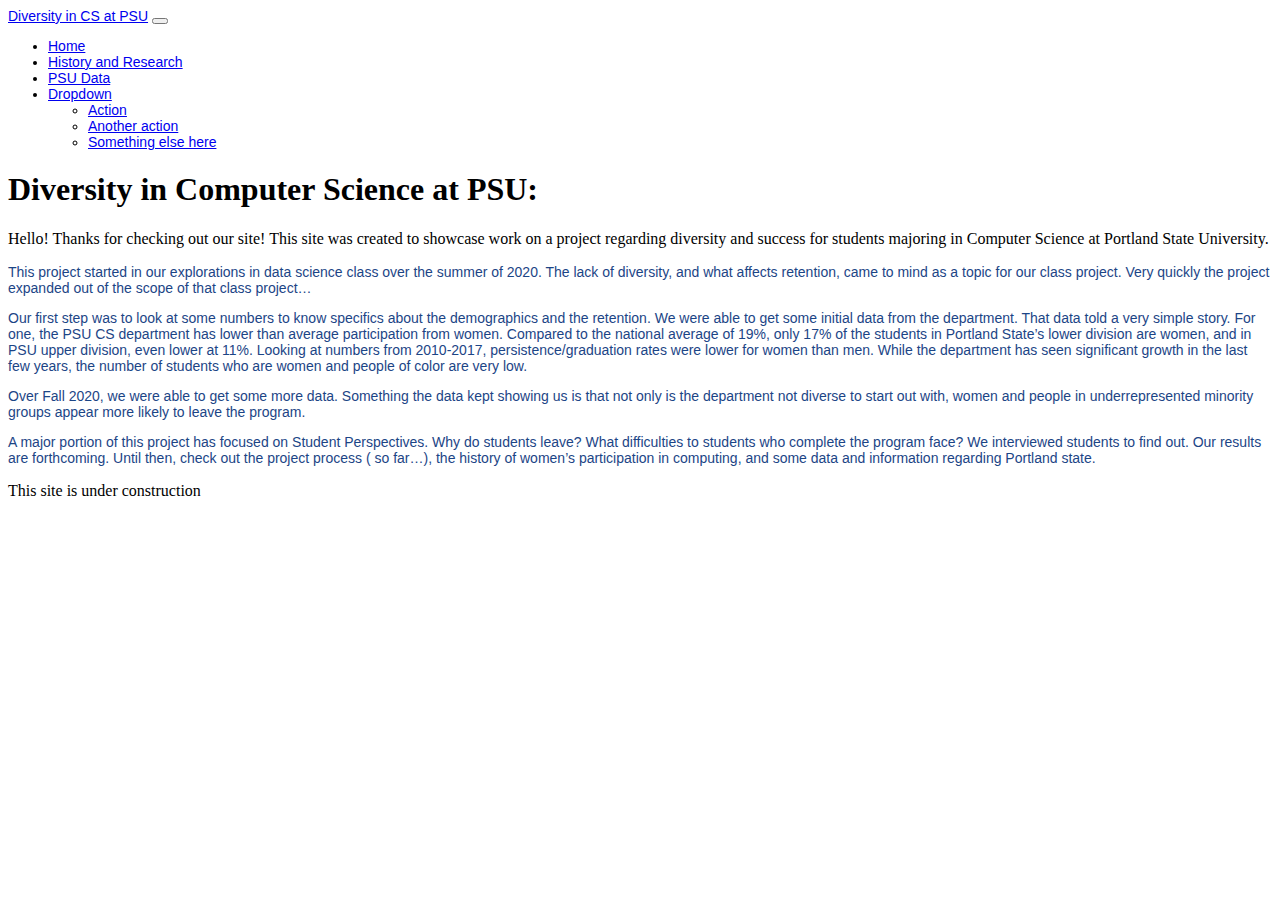
==== index.html @ be18b997 "Merge pull request #6 from sarahhaskew/fix-css" ====
<!DOCTYPE html>
<html>
  <head>
    <!-- Required meta tags -->
    <meta charset="utf-8">
    <meta name="viewport" content="width=device-width, initial-scale=1">
    <link rel="stylesheet" href="resources/css/index.css">
    <!-- Bootstrap CSS -->
    <link href="https://cdn.jsdelivr.net/npm/bootstrap@5.0.0-beta2/dist/css/bootstrap.min.css" rel="stylesheet" integrity="sha384-BmbxuPwQa2lc/FVzBcNJ7UAyJxM6wuqIj61tLrc4wSX0szH/Ev+nYRRuWlolflfl" crossorigin="anonymous">
    <title>Diversity in CS at PSU</title>
  </head>
  <body>
    <nav class="navbar navbar-expand-lg navbar-light bg-light">
      <div class="container-fluid">
        <a class="navbar-brand" href="index.html">Diversity in CS at PSU</a>
        <button class="navbar-toggler" type="button" data-bs-toggle="collapse" data-bs-target="#navbarNavDropdown" aria-controls="navbarNavDropdown" aria-expanded="false" aria-label="Toggle navigation">
          <span class="navbar-toggler-icon"></span>
        </button>
        <div class="collapse navbar-collapse" id="navbarNavDropdown">
          <ul class="navbar-nav">
            <li class="nav-item">
              <a class="nav-link active" aria-current="page" href="index.html">Home</a>
            </li>
            <li class="nav-item">
              <a class="nav-link" href="history.html">History and Research</a>
            </li>
            <li class="nav-item">
              <a class="nav-link" href="data.html">PSU Data</a>
            </li>
            <li class="nav-item dropdown">
              <a class="nav-link dropdown-toggle" href="#" id="navbarDropdownMenuLink" role="button" data-bs-toggle="dropdown" aria-expanded="false">
                Dropdown
              </a>
              <ul class="dropdown-menu" aria-labelledby="navbarDropdownMenuLink">
                <li><a class="dropdown-item" href="#">Action</a></li>
                <li><a class="dropdown-item" href="#">Another action</a></li>
                <li><a class="dropdown-item" href="#">Something else here</a></li>
              </ul>
            </li>
          </ul>
        </div>
      </div>
    </nav>
    <div class="container">
      <div class="pricing-header px-3 py-3 pt-md-5 pb-md-4 mx-auto text-center">
        <h1 class="display-4">Diversity in Computer Science at PSU:</h1>
        <p class="lead">Hello! Thanks for checking out our site! This site was created to showcase work on a project regarding diversity and success for students majoring in Computer Science at Portland State University.
        </p>
<!--        <iframe width='1000px' height='100%' src="https://docs.google.com/document/d/e/2PACX-1vRWYHnr3Yd4JcTdKhniodIVMmDw5Dr3vNUWevD5lOnCRa7Z5SJSOMG125zQT686nGfSyzwkZkU-6_el/pub?embedded=true"></iframe>-->
      </div>
    </div>
    <div class="container-fluid">
      <div class="content">
          <p class="c1"><span class="c0">This project started in our explorations in data science class over the summer of 2020. The lack of diversity, and what affects retention, came to mind as a topic for our class project. Very quickly the project expanded out of the scope of that class project&hellip;</span></p>
          <p class="c1"><span class="c0">Our first step was to look at some numbers to know specifics about the demographics and the retention. We were able to get some initial data from the department. That data told a very simple story. For one, the PSU CS department has lower than average participation from women. Compared to the national average of 19%,  only 17% of the students in Portland State’s lower division are women, and in PSU upper division, even lower at 11%. Looking at numbers from 2010-2017, persistence/graduation rates were lower for women than men. While the department has seen significant growth in the last few years, the number of students who are women and people of color are very low. 
          </span></p>
          <p class="c1 c3"><span class="c0"></span></p>
          <p class="c1"><span class="c0">Over Fall 2020, we were able to get some more data. Something the data kept showing us is that not only is the department not diverse to start out with, women and people in underrepresented minority groups appear more likely to leave the program.</span></p>
          <p class="c1 c3"><span class="c0"></span></p>
          <p class="c1"><span class="c0">A major portion of this project has focused on Student Perspectives. Why do students leave? What difficulties to students who complete the program face? We interviewed students to find out. Our results are forthcoming. Until then, check out the project process ( so far…), the history of women’s participation in computing, and some data and information regarding Portland state. 
          </span></p>
        </div>
      </div>
    <div class="container text-center pt-4">
      <p class="lead">This site is under construction</p>
    </div>
    <!-- Bootstrap JS Dependencies -->
    <script src="https://cdn.jsdelivr.net/npm/bootstrap@5.0.0-beta2/dist/js/bootstrap.bundle.min.js" integrity="sha384-b5kHyXgcpbZJO/tY9Ul7kGkf1S0CWuKcCD38l8YkeH8z8QjE0GmW1gYU5S9FOnJ0" crossorigin="anonymous"></script>
  </body>
</html>
---- resources/css/index.css ----
.content {
  font-family: 'Segoe UI', Tahoma, Geneva, Verdana, sans-serif;
  font-size: 14px;
  color: #1c4586;
}

.navbar {
  font-family: 'Segoe UI', Tahoma, Geneva, Verdana, sans-serif;
  font-size: 14px;
}
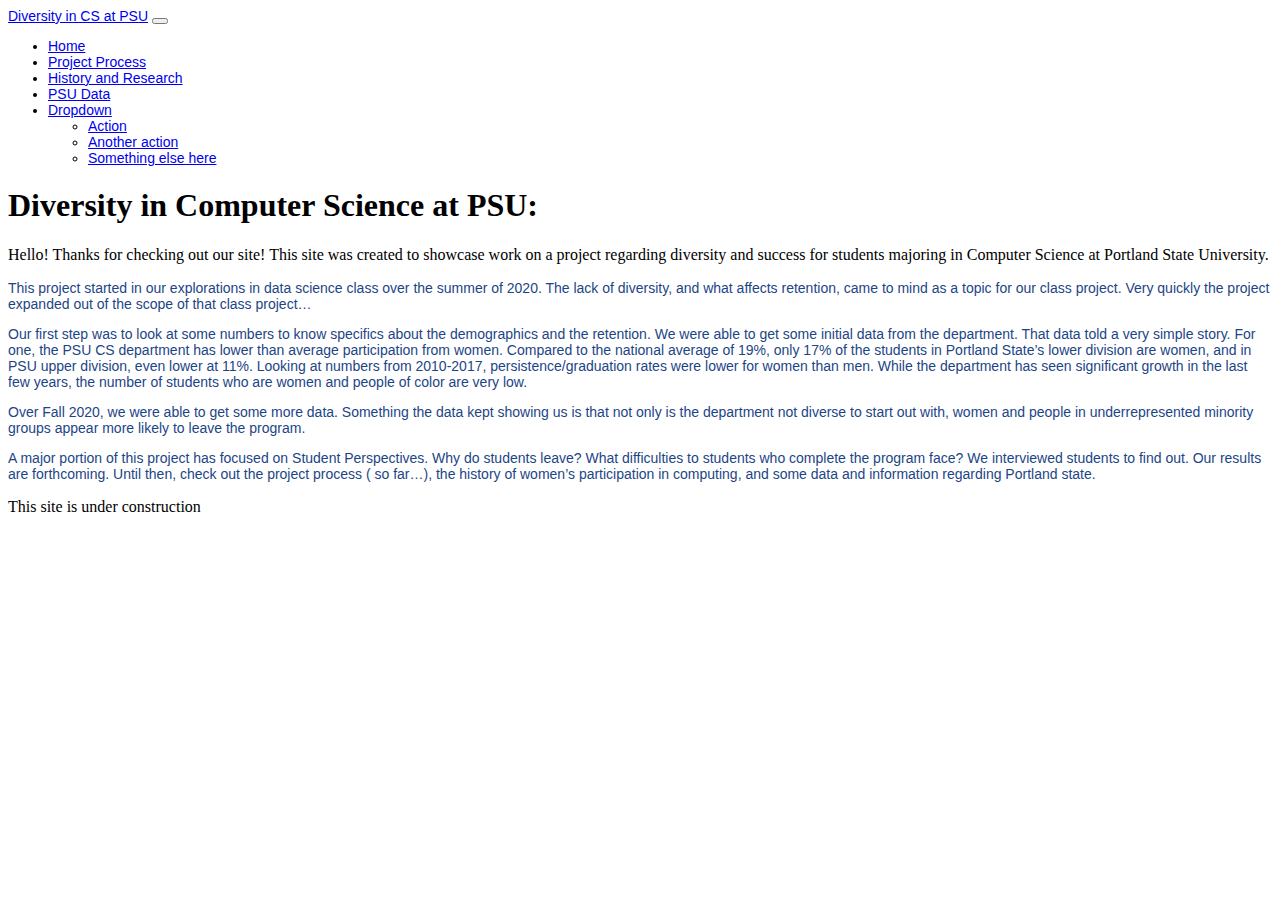
==== commit de5ea0c7: "added process page" ====
--- a/index.html
+++ b/index.html
@@ -21,6 +21,11 @@
             <li class="nav-item">
               <a class="nav-link active" aria-current="page" href="index.html">Home</a>
             </li>
+
+            <li class="nav-item">
+              <a class="nav-link" href="process.html">Project Process</a>
+            </li>
+
             <li class="nav-item">
               <a class="nav-link" href="history.html">History and Research</a>
             </li>
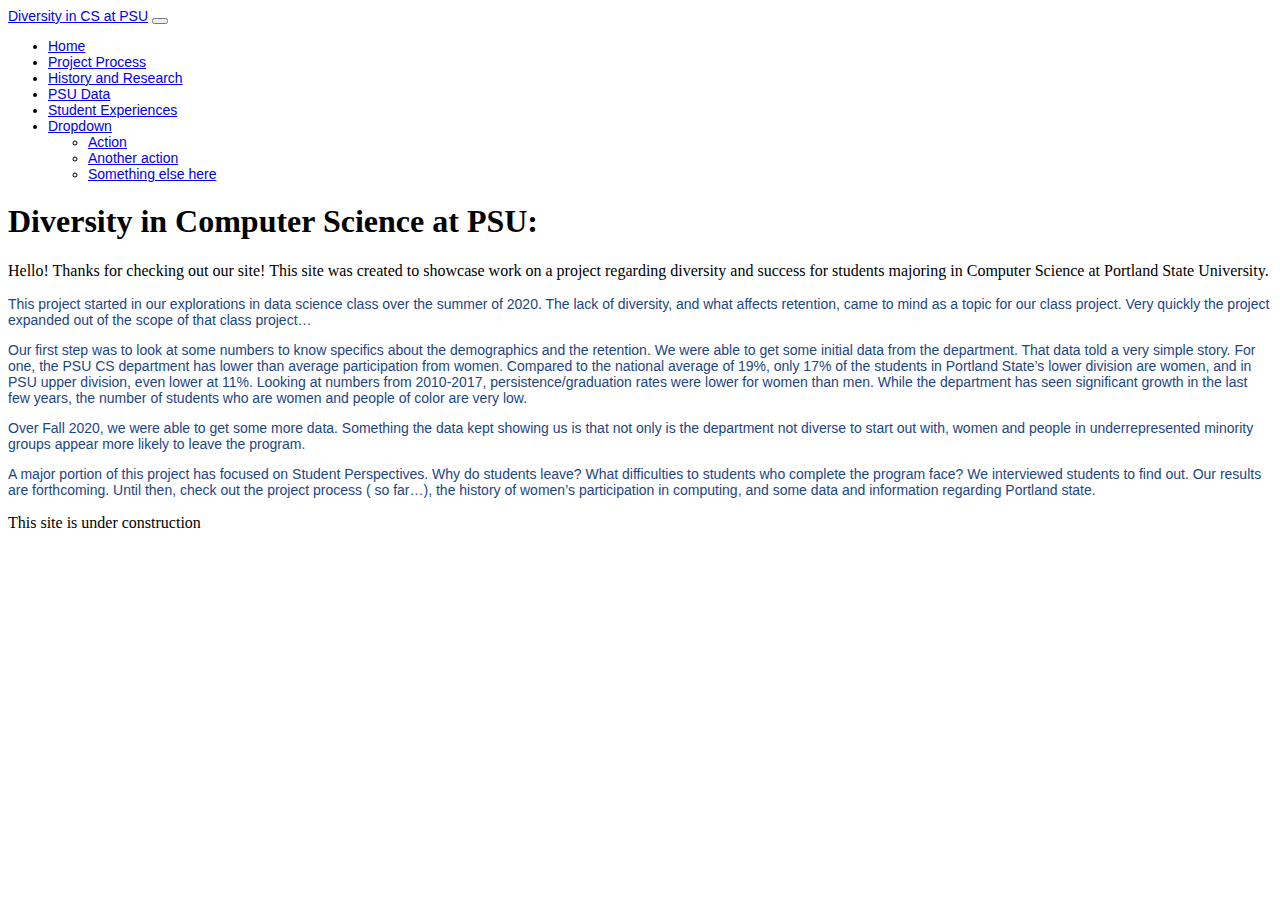
==== commit 20f54212: "adding student experience page" ====
--- a/index.html
+++ b/index.html
@@ -31,6 +31,9 @@
             </li>
             <li class="nav-item">
               <a class="nav-link" href="data.html">PSU Data</a>
+            </li>
+            <li class="nav-item">
+              <a class="nav-link" href="experience.html">Student Experiences</a>
             </li>
             <li class="nav-item dropdown">
               <a class="nav-link dropdown-toggle" href="#" id="navbarDropdownMenuLink" role="button" data-bs-toggle="dropdown" aria-expanded="false">
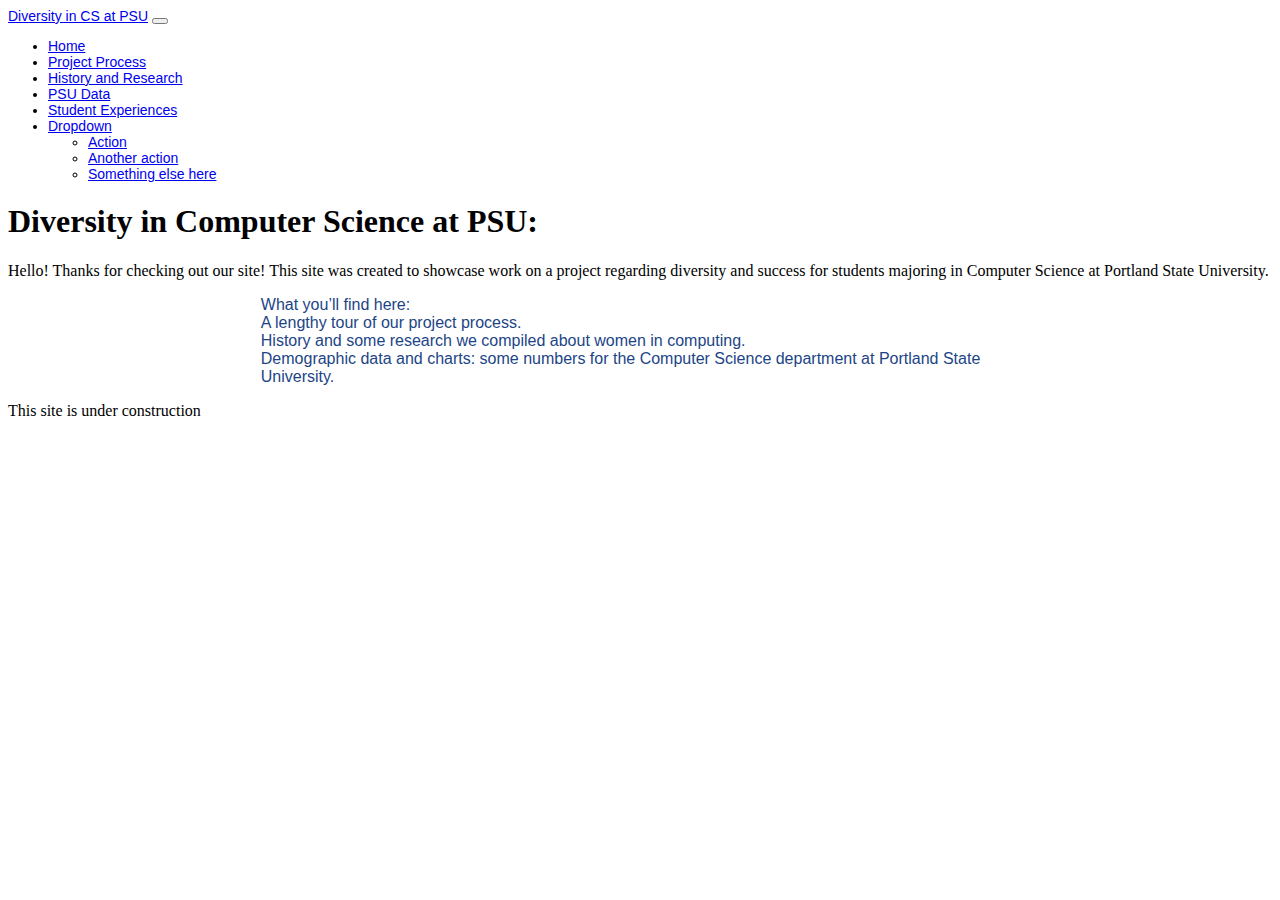
==== commit 2d1a992a: "edited home page and experiences" ====
--- a/index.html
+++ b/index.html
@@ -59,14 +59,10 @@
     </div>
     <div class="container-fluid">
       <div class="content">
-          <p class="c1"><span class="c0">This project started in our explorations in data science class over the summer of 2020. The lack of diversity, and what affects retention, came to mind as a topic for our class project. Very quickly the project expanded out of the scope of that class project&hellip;</span></p>
-          <p class="c1"><span class="c0">Our first step was to look at some numbers to know specifics about the demographics and the retention. We were able to get some initial data from the department. That data told a very simple story. For one, the PSU CS department has lower than average participation from women. Compared to the national average of 19%,  only 17% of the students in Portland State’s lower division are women, and in PSU upper division, even lower at 11%. Looking at numbers from 2010-2017, persistence/graduation rates were lower for women than men. While the department has seen significant growth in the last few years, the number of students who are women and people of color are very low. 
-          </span></p>
-          <p class="c1 c3"><span class="c0"></span></p>
-          <p class="c1"><span class="c0">Over Fall 2020, we were able to get some more data. Something the data kept showing us is that not only is the department not diverse to start out with, women and people in underrepresented minority groups appear more likely to leave the program.</span></p>
-          <p class="c1 c3"><span class="c0"></span></p>
-          <p class="c1"><span class="c0">A major portion of this project has focused on Student Perspectives. Why do students leave? What difficulties to students who complete the program face? We interviewed students to find out. Our results are forthcoming. Until then, check out the project process ( so far…), the history of women’s participation in computing, and some data and information regarding Portland state. 
-          </span></p>
+          <p class="c1"><span class="c0">What you’ll find here: <br> A lengthy tour of our project process.
+            <br>History and some research we compiled about women in computing.
+            <br>Demographic data and charts: some numbers for the Computer Science department at Portland State University.
+            </span></p>
         </div>
       </div>
     <div class="container text-center pt-4">
--- a/resources/css/index.css
+++ b/resources/css/index.css
@@ -1,7 +1,8 @@
 .content {
   font-family: 'Segoe UI', Tahoma, Geneva, Verdana, sans-serif;
-  font-size: 14px;
+  font-size: 16px;
   color: #1c4586;
+  margin: 0 20% 0;
 }
 
 .navbar {
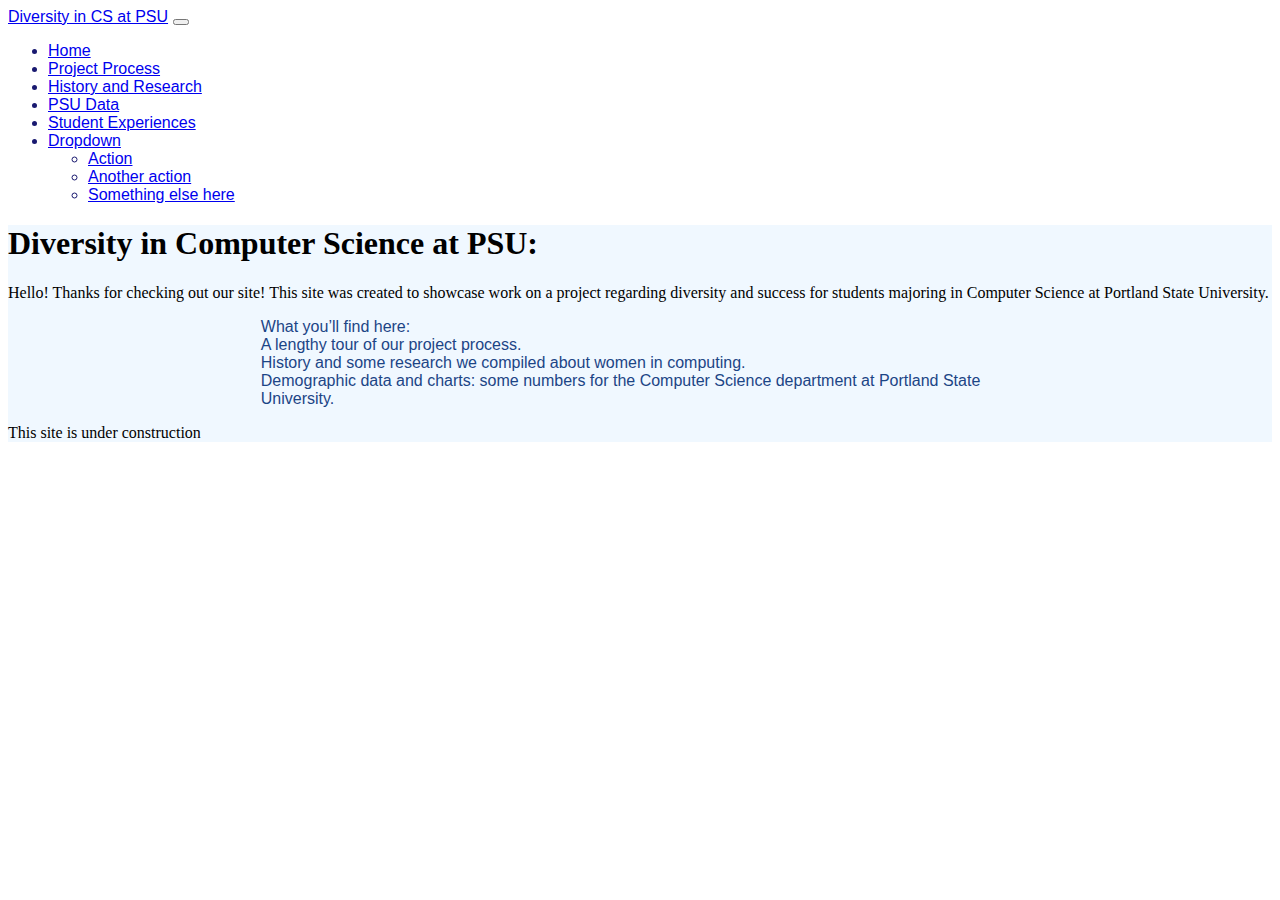
==== commit b0656a18: "nav bar font size, added aliceblue bkgd, formatted w/ prettier" ====
--- a/index.html
+++ b/index.html
@@ -1,74 +1,86 @@
 <!DOCTYPE html>
 <html>
-  <head>
-    <!-- Required meta tags -->
-    <meta charset="utf-8">
-    <meta name="viewport" content="width=device-width, initial-scale=1">
-    <link rel="stylesheet" href="resources/css/index.css">
-    <!-- Bootstrap CSS -->
-    <link href="https://cdn.jsdelivr.net/npm/bootstrap@5.0.0-beta2/dist/css/bootstrap.min.css" rel="stylesheet" integrity="sha384-BmbxuPwQa2lc/FVzBcNJ7UAyJxM6wuqIj61tLrc4wSX0szH/Ev+nYRRuWlolflfl" crossorigin="anonymous">
-    <title>Diversity in CS at PSU</title>
-  </head>
-  <body>
-    <nav class="navbar navbar-expand-lg navbar-light bg-light">
-      <div class="container-fluid">
-        <a class="navbar-brand" href="index.html">Diversity in CS at PSU</a>
-        <button class="navbar-toggler" type="button" data-bs-toggle="collapse" data-bs-target="#navbarNavDropdown" aria-controls="navbarNavDropdown" aria-expanded="false" aria-label="Toggle navigation">
-          <span class="navbar-toggler-icon"></span>
-        </button>
-        <div class="collapse navbar-collapse" id="navbarNavDropdown">
-          <ul class="navbar-nav">
-            <li class="nav-item">
-              <a class="nav-link active" aria-current="page" href="index.html">Home</a>
-            </li>
 
-            <li class="nav-item">
-              <a class="nav-link" href="process.html">Project Process</a>
-            </li>
+<head>
+  <!-- Required meta tags -->
+  <meta charset="utf-8">
+  <meta name="viewport" content="width=device-width, initial-scale=1">
+  <link rel="stylesheet" href="resources/css/index.css">
+  <!-- Bootstrap CSS -->
+  <link href="https://cdn.jsdelivr.net/npm/bootstrap@5.0.0-beta2/dist/css/bootstrap.min.css" rel="stylesheet"
+    integrity="sha384-BmbxuPwQa2lc/FVzBcNJ7UAyJxM6wuqIj61tLrc4wSX0szH/Ev+nYRRuWlolflfl" crossorigin="anonymous">
+  <title>Diversity in CS at PSU</title>
+</head>
 
-            <li class="nav-item">
-              <a class="nav-link" href="history.html">History and Research</a>
-            </li>
-            <li class="nav-item">
-              <a class="nav-link" href="data.html">PSU Data</a>
-            </li>
-            <li class="nav-item">
-              <a class="nav-link" href="experience.html">Student Experiences</a>
-            </li>
-            <li class="nav-item dropdown">
-              <a class="nav-link dropdown-toggle" href="#" id="navbarDropdownMenuLink" role="button" data-bs-toggle="dropdown" aria-expanded="false">
-                Dropdown
-              </a>
-              <ul class="dropdown-menu" aria-labelledby="navbarDropdownMenuLink">
-                <li><a class="dropdown-item" href="#">Action</a></li>
-                <li><a class="dropdown-item" href="#">Another action</a></li>
-                <li><a class="dropdown-item" href="#">Something else here</a></li>
-              </ul>
-            </li>
-          </ul>
-        </div>
+<body>
+  <nav class="navbar navbar-expand-lg navbar-light bg-light">
+    <div class="container-fluid">
+      <a class="navbar-brand" href="index.html">Diversity in CS at PSU</a>
+      <button class="navbar-toggler" type="button" data-bs-toggle="collapse" data-bs-target="#navbarNavDropdown"
+        aria-controls="navbarNavDropdown" aria-expanded="false" aria-label="Toggle navigation">
+        <span class="navbar-toggler-icon"></span>
+      </button>
+      <div class="collapse navbar-collapse" id="navbarNavDropdown">
+        <ul class="navbar-nav">
+          <li class="nav-item">
+            <a class="nav-link active" aria-current="page" href="index.html">Home</a>
+          </li>
+
+          <li class="nav-item">
+            <a class="nav-link" href="process.html">Project Process</a>
+          </li>
+
+          <li class="nav-item">
+            <a class="nav-link" href="history.html">History and Research</a>
+          </li>
+          <li class="nav-item">
+            <a class="nav-link" href="data.html">PSU Data</a>
+          </li>
+          <li class="nav-item">
+            <a class="nav-link" href="experience.html">Student Experiences</a>
+          </li>
+          <li class="nav-item dropdown">
+            <a class="nav-link dropdown-toggle" href="#" id="navbarDropdownMenuLink" role="button"
+              data-bs-toggle="dropdown" aria-expanded="false">
+              Dropdown
+            </a>
+            <ul class="dropdown-menu" aria-labelledby="navbarDropdownMenuLink">
+              <li><a class="dropdown-item" href="#">Action</a></li>
+              <li><a class="dropdown-item" href="#">Another action</a></li>
+              <li><a class="dropdown-item" href="#">Something else here</a></li>
+            </ul>
+          </li>
+        </ul>
       </div>
-    </nav>
+    </div>
+  </nav>
+  <div class="page-content">
     <div class="container">
       <div class="pricing-header px-3 py-3 pt-md-5 pb-md-4 mx-auto text-center">
         <h1 class="display-4">Diversity in Computer Science at PSU:</h1>
-        <p class="lead">Hello! Thanks for checking out our site! This site was created to showcase work on a project regarding diversity and success for students majoring in Computer Science at Portland State University.
+        <p class="lead">Hello! Thanks for checking out our site! This site was created to showcase work on a project
+          regarding diversity and success for students majoring in Computer Science at Portland State University.
         </p>
-<!--        <iframe width='1000px' height='100%' src="https://docs.google.com/document/d/e/2PACX-1vRWYHnr3Yd4JcTdKhniodIVMmDw5Dr3vNUWevD5lOnCRa7Z5SJSOMG125zQT686nGfSyzwkZkU-6_el/pub?embedded=true"></iframe>-->
+        <!--        <iframe width='1000px' height='100%' src="https://docs.google.com/document/d/e/2PACX-1vRWYHnr3Yd4JcTdKhniodIVMmDw5Dr3vNUWevD5lOnCRa7Z5SJSOMG125zQT686nGfSyzwkZkU-6_el/pub?embedded=true"></iframe>-->
       </div>
     </div>
     <div class="container-fluid">
       <div class="content">
-          <p class="c1"><span class="c0">What you’ll find here: <br> A lengthy tour of our project process.
+        <p class="c1"><span class="c0">What you’ll find here: <br> A lengthy tour of our project process.
             <br>History and some research we compiled about women in computing.
-            <br>Demographic data and charts: some numbers for the Computer Science department at Portland State University.
-            </span></p>
-        </div>
+            <br>Demographic data and charts: some numbers for the Computer Science department at Portland State
+            University.
+          </span></p>
       </div>
+    </div>
     <div class="container text-center pt-4">
       <p class="lead">This site is under construction</p>
     </div>
-    <!-- Bootstrap JS Dependencies -->
-    <script src="https://cdn.jsdelivr.net/npm/bootstrap@5.0.0-beta2/dist/js/bootstrap.bundle.min.js" integrity="sha384-b5kHyXgcpbZJO/tY9Ul7kGkf1S0CWuKcCD38l8YkeH8z8QjE0GmW1gYU5S9FOnJ0" crossorigin="anonymous"></script>
-  </body>
+  </div>
+  <!-- Bootstrap JS Dependencies -->
+  <script src="https://cdn.jsdelivr.net/npm/bootstrap@5.0.0-beta2/dist/js/bootstrap.bundle.min.js"
+    integrity="sha384-b5kHyXgcpbZJO/tY9Ul7kGkf1S0CWuKcCD38l8YkeH8z8QjE0GmW1gYU5S9FOnJ0"
+    crossorigin="anonymous"></script>
+</body>
+
 </html>--- a/resources/css/index.css
+++ b/resources/css/index.css
@@ -1,11 +1,19 @@
 .content {
-  font-family: 'Segoe UI', Tahoma, Geneva, Verdana, sans-serif;
+  font-family: "Segoe UI", Tahoma, Geneva, Verdana, sans-serif;
   font-size: 16px;
   color: #1c4586;
   margin: 0 20% 0;
 }
 
 .navbar {
-  font-family: 'Segoe UI', Tahoma, Geneva, Verdana, sans-serif;
-  font-size: 14px;
-}+  font-family: "Segoe UI", Tahoma, Geneva, Verdana, sans-serif;
+  font-size: 16px;
+}
+
+.container-fluid {
+  color: midnightblue;
+}
+
+.page-content {
+  background-color: aliceblue;
+}
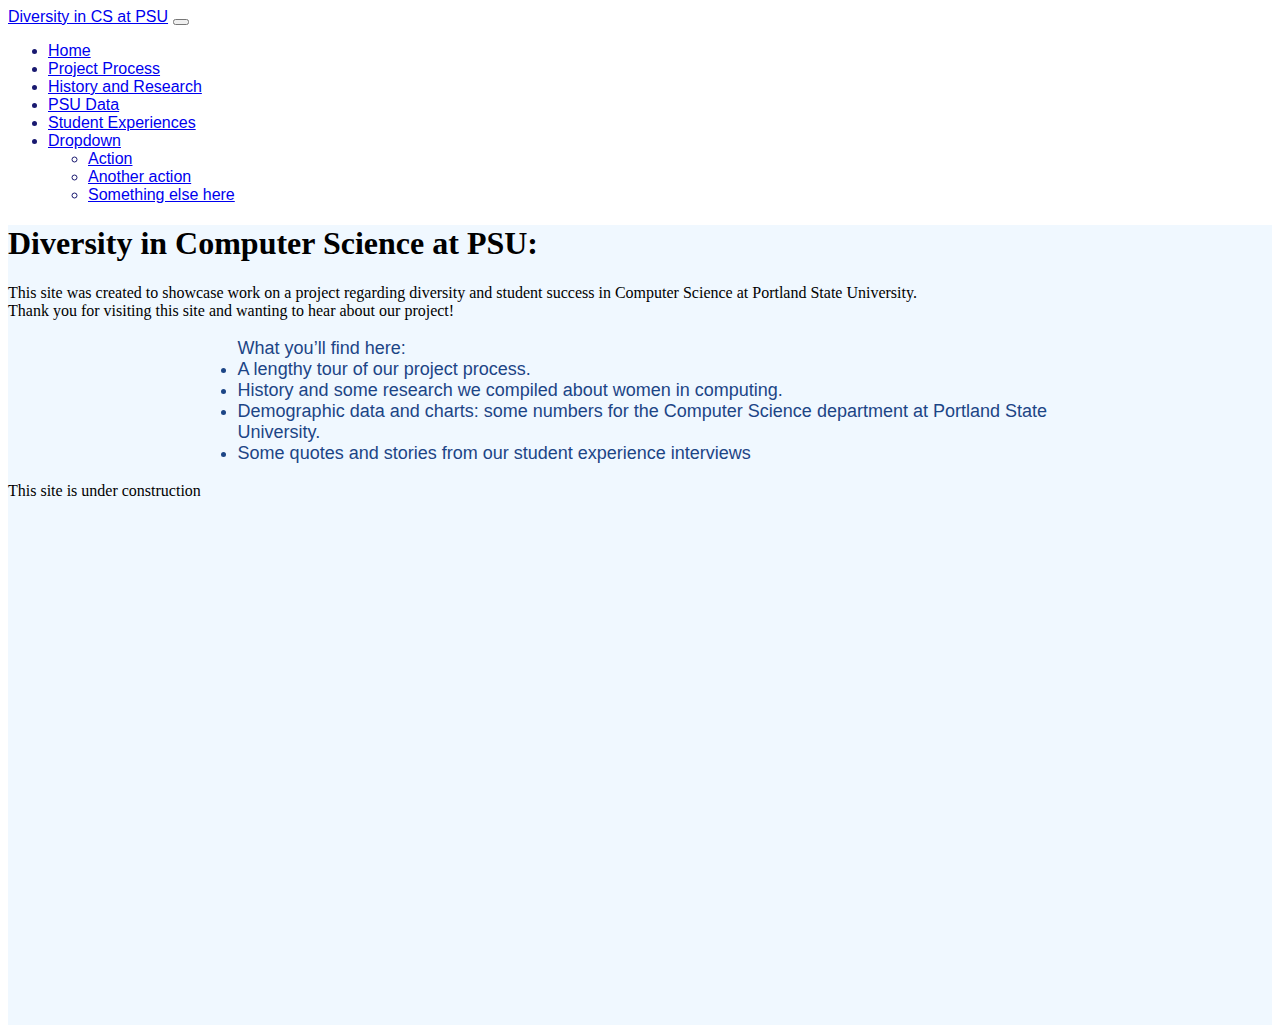
==== commit feceb56c: "adding some consistency to fonts and background color" ====
--- a/index.html
+++ b/index.html
@@ -58,19 +58,22 @@
     <div class="container">
       <div class="pricing-header px-3 py-3 pt-md-5 pb-md-4 mx-auto text-center">
         <h1 class="display-4">Diversity in Computer Science at PSU:</h1>
-        <p class="lead">Hello! Thanks for checking out our site! This site was created to showcase work on a project
-          regarding diversity and success for students majoring in Computer Science at Portland State University.
+        <p class="lead">This site was created to showcase work on a project
+          regarding diversity and student success in Computer Science at Portland State University.
+          <br>
+          Thank you for visiting this site and wanting to hear about our project!
         </p>
-        <!--        <iframe width='1000px' height='100%' src="https://docs.google.com/document/d/e/2PACX-1vRWYHnr3Yd4JcTdKhniodIVMmDw5Dr3vNUWevD5lOnCRa7Z5SJSOMG125zQT686nGfSyzwkZkU-6_el/pub?embedded=true"></iframe>-->
       </div>
     </div>
     <div class="container-fluid">
       <div class="content">
-        <p class="c1"><span class="c0">What you’ll find here: <br> A lengthy tour of our project process.
-            <br>History and some research we compiled about women in computing.
-            <br>Demographic data and charts: some numbers for the Computer Science department at Portland State
-            University.
-          </span></p>
+        <ul class="home-content">What you’ll find here: 
+          <li> A lengthy tour of our project process.</li>
+          <li>History and some research we compiled about women in computing.</li>
+          <li>Demographic data and charts: some numbers for the Computer Science department at Portland State
+            University.</li>
+          <li>Some quotes and stories from our student experience interviews</li>
+          </p>
       </div>
     </div>
     <div class="container text-center pt-4">
--- a/resources/css/index.css
+++ b/resources/css/index.css
@@ -1,8 +1,9 @@
 .content {
   font-family: "Segoe UI", Tahoma, Geneva, Verdana, sans-serif;
-  font-size: 16px;
+  font-size: 18px;
   color: #1c4586;
-  margin: 0 20% 0;
+  margin: 0 15% 0;
+  font-weight: 300px;
 }
 
 .navbar {
@@ -16,4 +17,5 @@
 
 .page-content {
   background-color: aliceblue;
+  height: 800px;
 }
